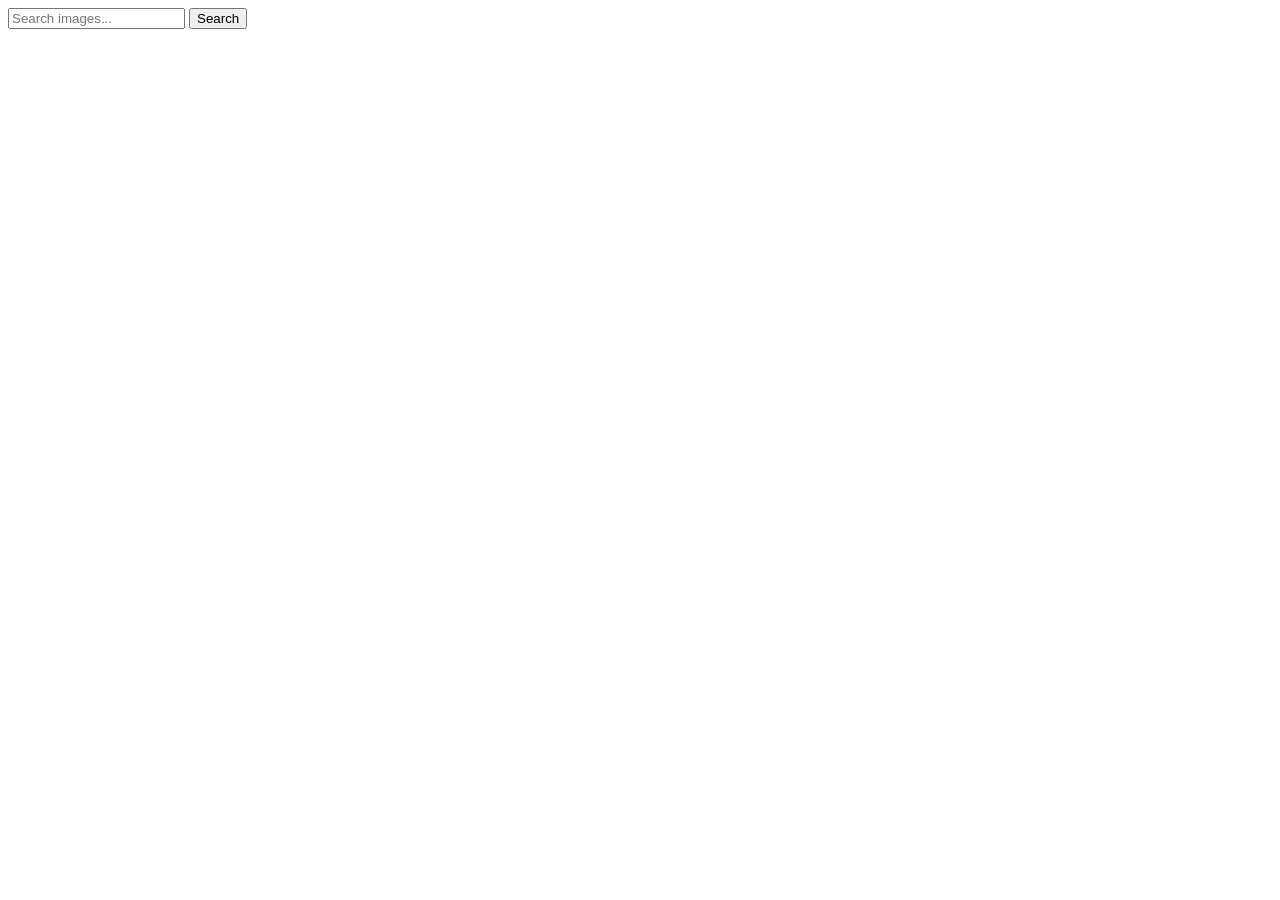
==== index.html @ 67dde9c8 "Deploying to gh-pages from @ curesadrain/goit-js-hw-12@a695e3176c43bdd2e1d74287f81b269b74ecee20 🚀" ====
<!doctype html>
<html lang="en">
  <head>
    <meta charset="UTF-8" />
    <link rel="icon" type="image/svg+xml" href="/goit-js-hw-11/favicon.svg" />
    <meta name="viewport" content="width=device-width, initial-scale=1.0" />
    <title>HW11</title>
    <script type="module" crossorigin src="/goit-js-hw-11/index.js"></script>
    <link rel="modulepreload" crossorigin href="/goit-js-hw-11/assets/vendor-xpOxgMII.js">
    <link rel="stylesheet" crossorigin href="/goit-js-hw-11/assets/vendor-DumFYO8Z.css">
    <link rel="stylesheet" crossorigin href="/goit-js-hw-11/assets/index-DI1gt75s.css">
  </head>
  <body>
    <main>
      <div class="container">
        <form class="form">
          <label>
            <input
              type="text"
              name="search-text"
              placeholder="Search images..."
              required
            />
          </label>
          <button type="submit">Search</button>
        </form>
        <div class="loader-container is-hidden">
          <span class="loader"></span>
        </div>
        <ul class="gallery"></ul>
      </div>
    </main>
  </body>
</html>
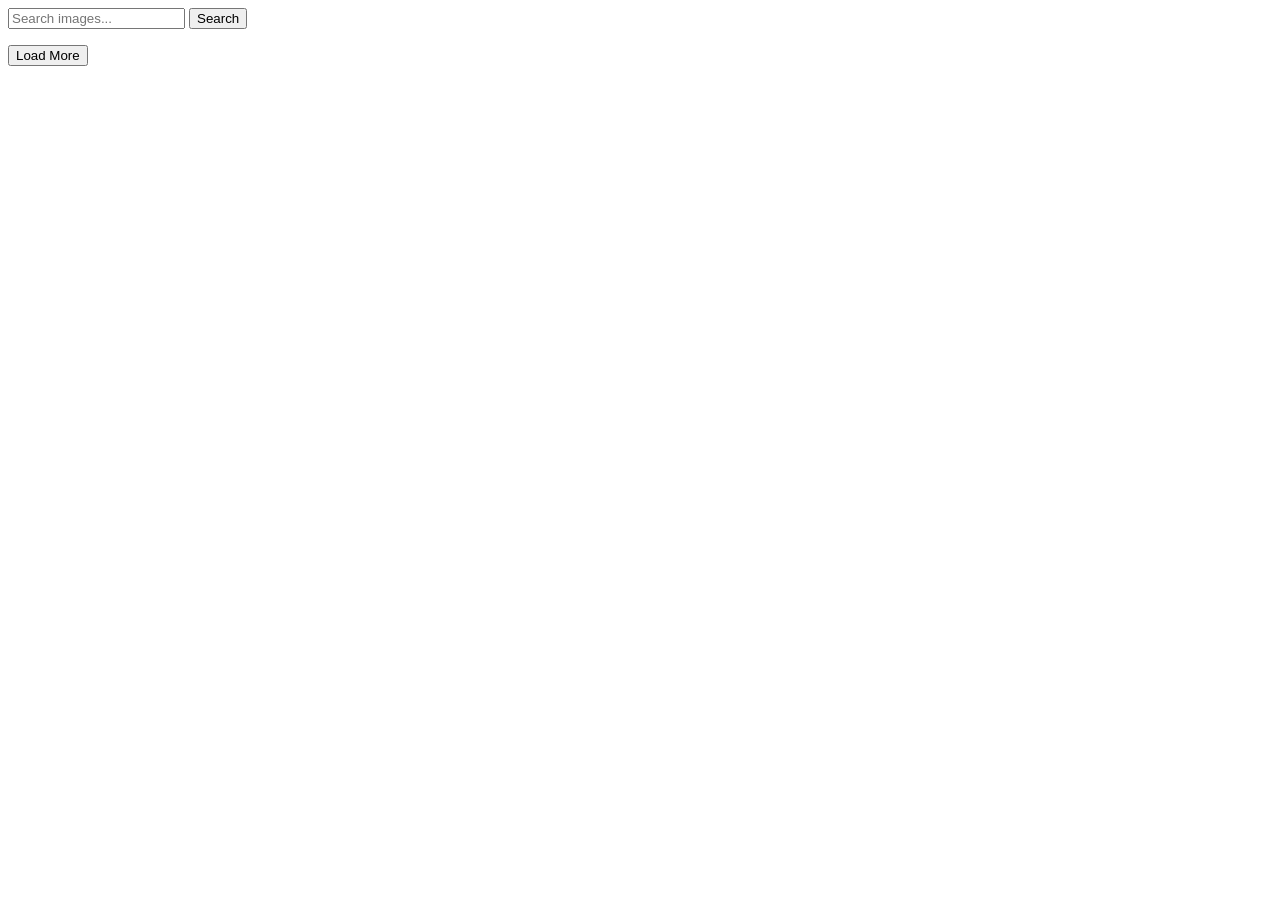
==== commit db30eda2: "Deploying to gh-pages from @ curesadrain/goit-js-hw-12@e9dbe0ff997403fac09441611dcef34fa6fc6c4c 🚀" ====
--- a/index.html
+++ b/index.html
@@ -8,7 +8,7 @@
     <script type="module" crossorigin src="/goit-js-hw-11/index.js"></script>
     <link rel="modulepreload" crossorigin href="/goit-js-hw-11/assets/vendor-xpOxgMII.js">
     <link rel="stylesheet" crossorigin href="/goit-js-hw-11/assets/vendor-DumFYO8Z.css">
-    <link rel="stylesheet" crossorigin href="/goit-js-hw-11/assets/index-DI1gt75s.css">
+    <link rel="stylesheet" crossorigin href="/goit-js-hw-11/assets/index-COB5l9I0.css">
   </head>
   <body>
     <main>
@@ -24,10 +24,11 @@
           </label>
           <button type="submit">Search</button>
         </form>
+        <ul class="gallery"></ul>
+        <button type="button" class="load-more-btn is-hidden">Load More</button>
         <div class="loader-container is-hidden">
           <span class="loader"></span>
         </div>
-        <ul class="gallery"></ul>
       </div>
     </main>
   </body>
